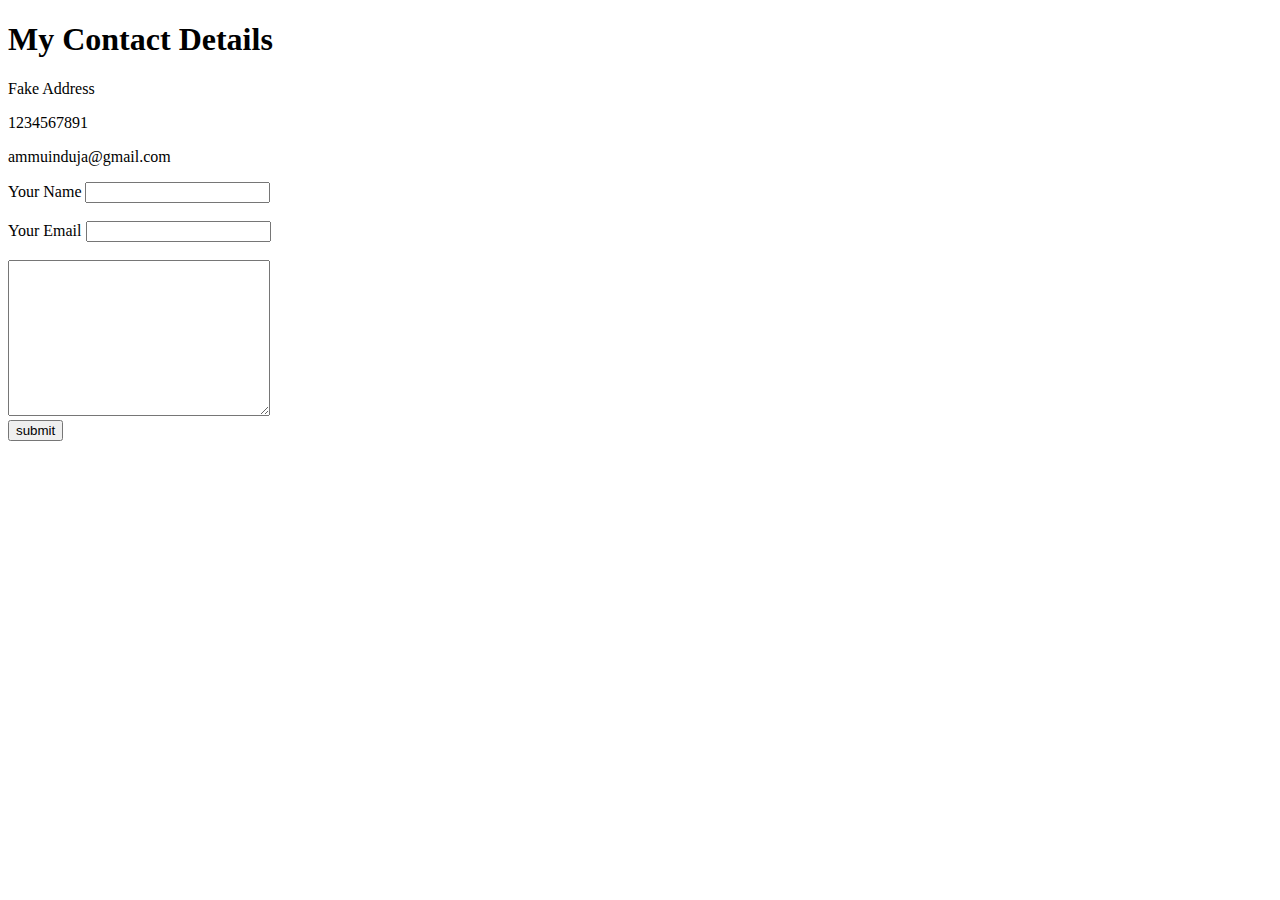
==== contact-me.html @ 397f35c4 "initial commit" ====
<!DOCTYPE html>
<html lang="en">
    <head>
        <meta charset="UTF-8">
        <title>Contact Me</title>

    </head>
    <body>
        <h1>My Contact Details</h1>
        <p>Fake Address</p>
        <p>1234567891</p>
        <p>ammuinduja@gmail.com</p>
        <form>
            <label for="">Your Name</label>
            <input type="text" name="" value="">
            <br>
            <br>
            <label for="">Your Email</label>
            <input type="email" value="" required>
            <br>
            <br>
            <textarea name="" cols="30" rows="10"></textarea>
            <br>
        
            <input type="submit" value="submit">
            


        </form>
    </body>
</html>
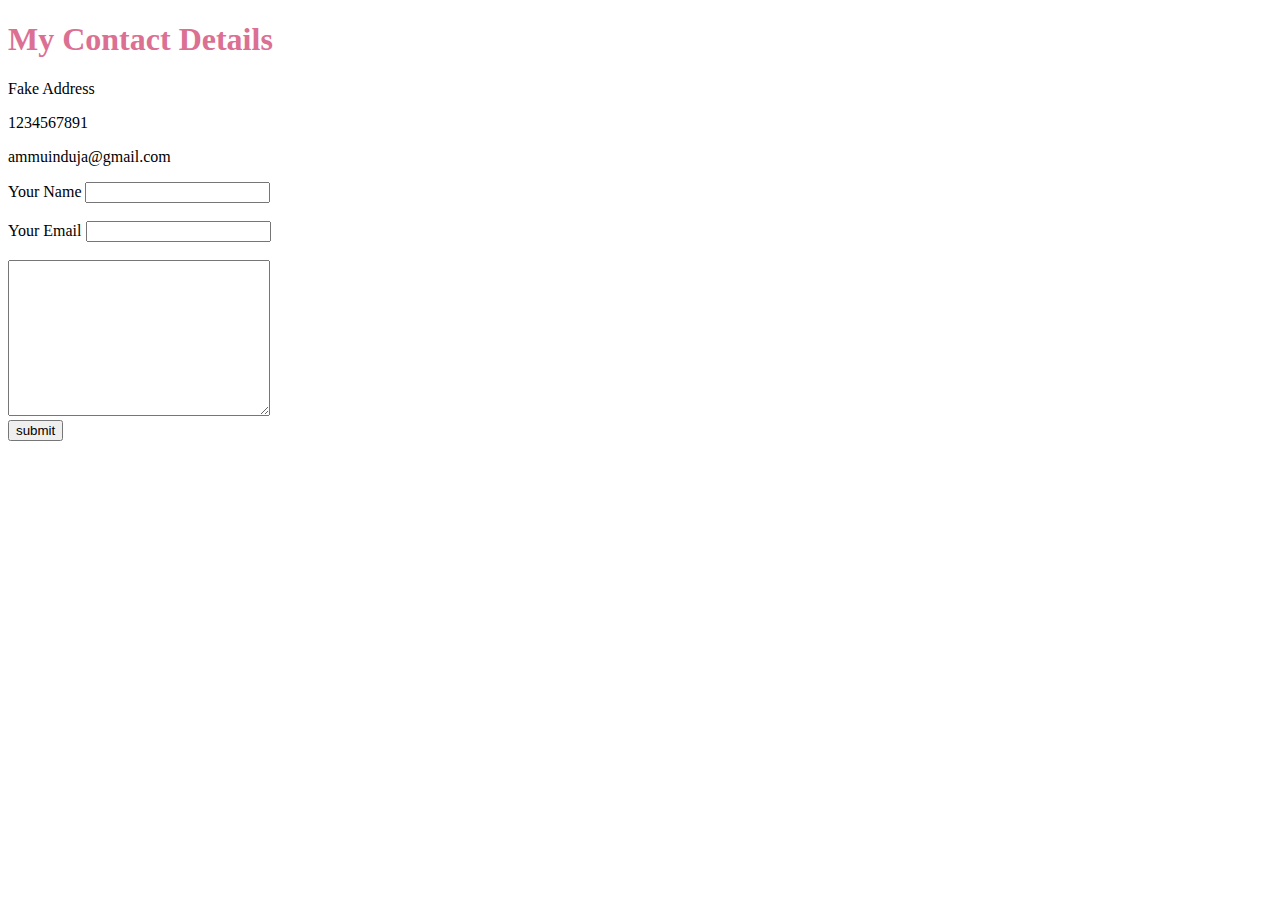
==== commit 604f8263: "initial commit" ====
--- a/contact-me.html
+++ b/contact-me.html
@@ -3,10 +3,12 @@
     <head>
         <meta charset="UTF-8">
         <title>Contact Me</title>
+        <link rel="stylesheet" href="css/style.css">
 
     </head>
     <body>
-        <h1>My Contact Details</h1>
+        
+        <h1 style="color: palevioletred;">My Contact Details</h1>
         <p>Fake Address</p>
         <p>1234567891</p>
         <p>ammuinduja@gmail.com</p>
